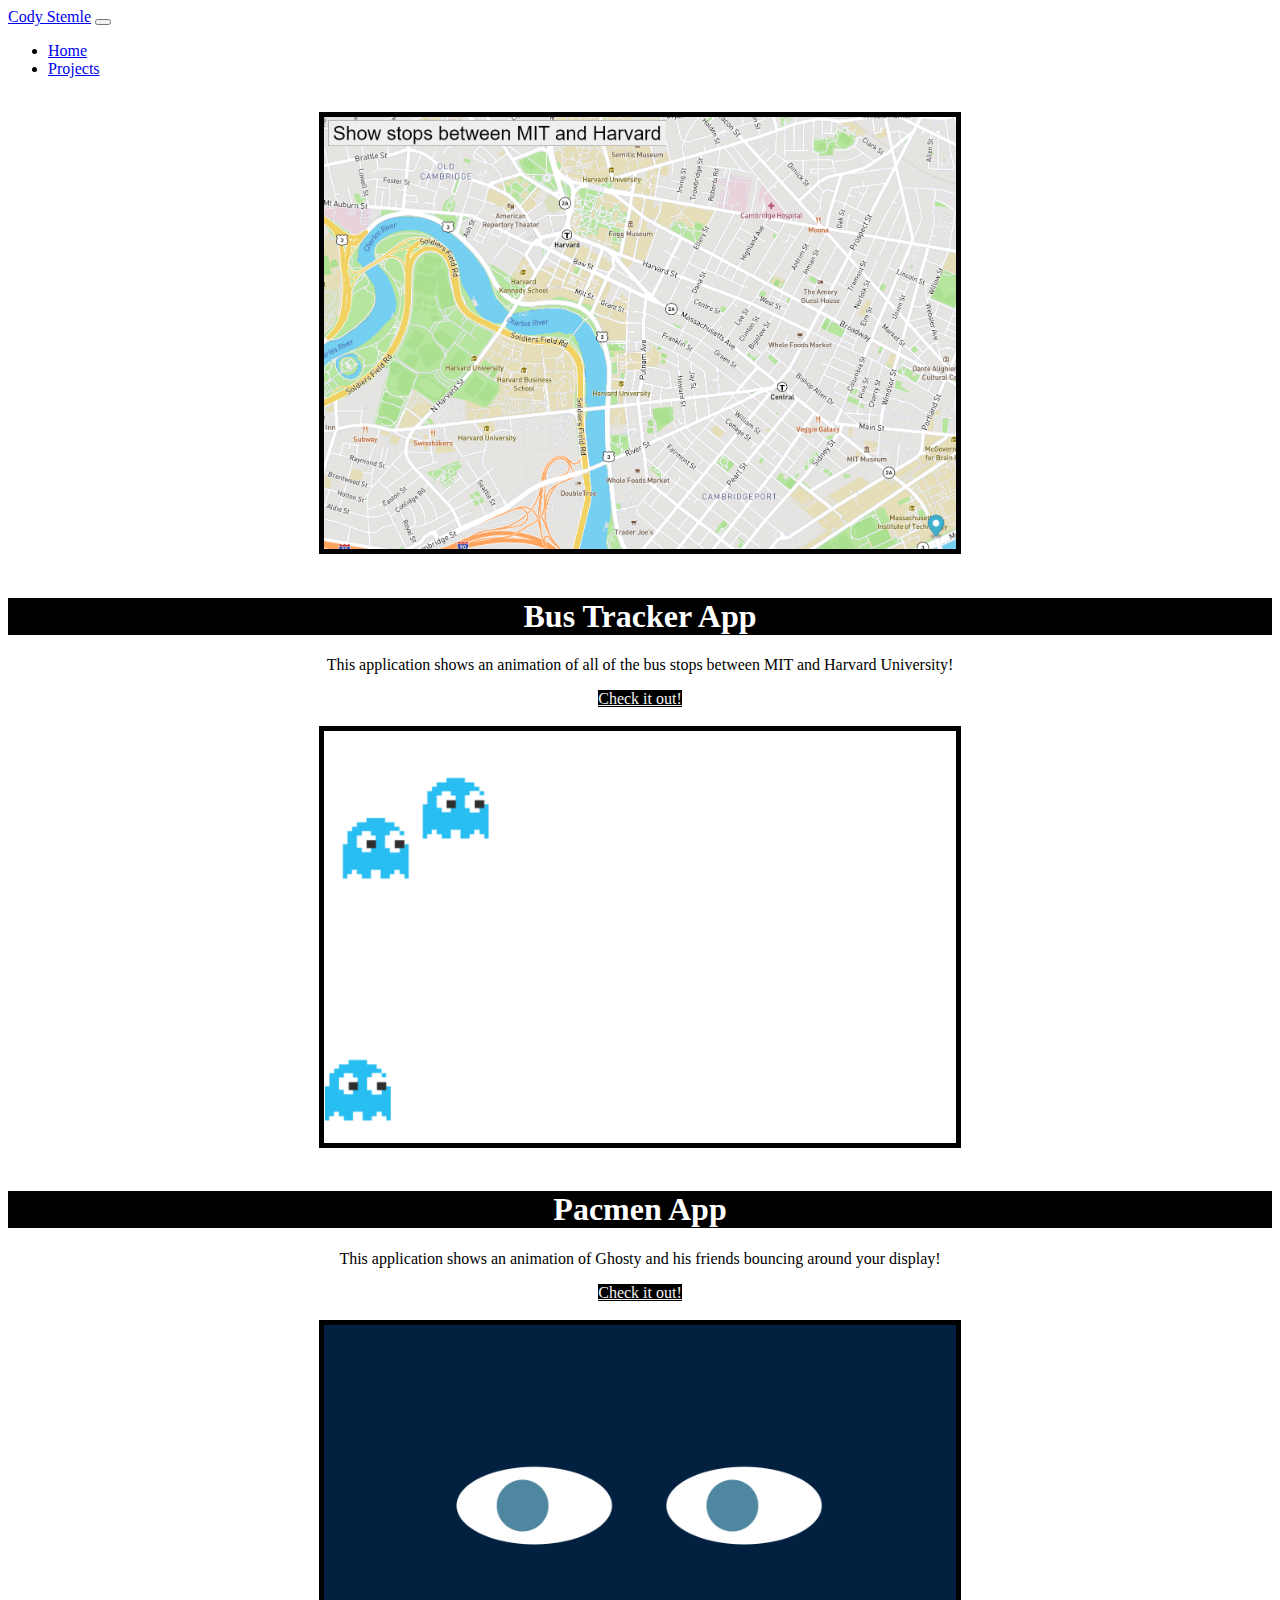
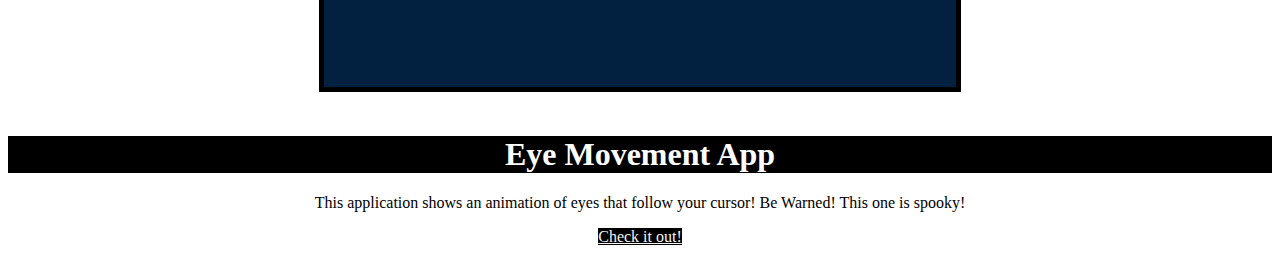
==== projects.html @ 90744a32 "Add files via upload" ====
<!doctype html>

<html lang="en">
<head>
  <meta charset="utf-8">
  <meta name="viewport" content="width=device-width, initial-scale=1">

  <title>Projects</title>
  <meta name="description" content="THe portfolio of Web Developer Mark Stemle">
  <meta name="Mark Stemle" content="Portfolio">
  <link rel="stylesheet" href="styleprojects.css">
  <link href="https://cdn.jsdelivr.net/npm/bootstrap@5.0.2/dist/css/bootstrap.min.css" rel="stylesheet" integrity="sha384-EVSTQN3/azprG1Anm3QDgpJLIm9Nao0Yz1ztcQTwFspd3yD65VohhpuuCOmLASjC" crossorigin="anonymous">

</head>

<body>
    <nav class="navbar navbar-dark bg-dark">
        <div class="container-fluid">
          <a class="navbar-brand" href="#">Cody Stemle</a>
          <button class="navbar-toggler" type="button" data-bs-toggle="collapse" data-bs-target="#navbarSupportedContent" aria-controls="navbarSupportedContent" aria-expanded="false" aria-label="Toggle navigation">
            <span class="navbar-toggler-icon"></span>
          </button>
          <div class="collapse navbar-collapse" id="navbarSupportedContent">
            <ul class="navbar-nav me-auto mb-2 mb-lg-0">
              <li class="nav-item">
                <a class="nav-link active" aria-current="page" href="#">Home</a>
              </li>
              <li class="nav-item">
                <a class="nav-link" href="projects.html">Projects</a>
              </li>
            </ul>
          </div>
        </div>
      </nav>

      <br>

    <div id="busTrack">
        <img id="projectImage" src="busTracker.png" alt="Bus Track Image">
        <br>
        <br>
        <h1>Bus Tracker App</h1>
        <p>This application shows an animation of all of the bus stops between MIT and Harvard University!</p>
        <a href="BUS TRACKER\index.html" class="btn btn-info" id="projectbtn" role="button">Check it out!</a>
    </div>
       <br>

    <div id="pacMen">
        <img id="projectImage" src="pacMen.png" alt="Pacmen Image">
        <br>
        <br>
        <h1>Pacmen App</h1>
        <p>This application shows an animation of Ghosty and his friends bouncing around your display!</p>
        <a href="PacMen Exercise\index.html" class="btn btn-info" id="projectbtn" role="button">Check it out!</a>
    </div>
        <br>
    <div id="eyeMove">
        <img id="projectImage" src="eyes.png" alt="Eye Movement Image">
        <br>
        <br>
        <h1>Eye Movement App</h1>
        <p>This application shows an animation of eyes that follow your cursor! Be Warned! This one is spooky!</p>
        <a href="Eye MovementCody\index.html" class="btn btn-info" id="projectbtn" role="button">Check it out!</a> 
    </div>
    <script src="https://cdn.jsdelivr.net/npm/bootstrap@5.0.2/dist/js/bootstrap.bundle.min.js" integrity="sha384-MrcW6ZMFYlzcLA8Nl+NtUVF0sA7MsXsP1UyJoMp4YLEuNSfAP+JcXn/tWtIaxVXM" crossorigin="anonymous"></script>
</body>
</html>
---- styleprojects.css ----
#projectbtn{
    background-color: black;
    color: whitesmoke;
    border-color: white;
}
    

#projectImage{
    height: 100%;
    width: 50%;
    border-style: solid;
    border-color: black;
    border-width: 5px;
    }

h1{
    background-color: black;
    color: white;
    text-align: center;
    
}

p{
    text-align: center;
}

#busTrack, #pacMen, #eyeMove {
    text-align: center;
}
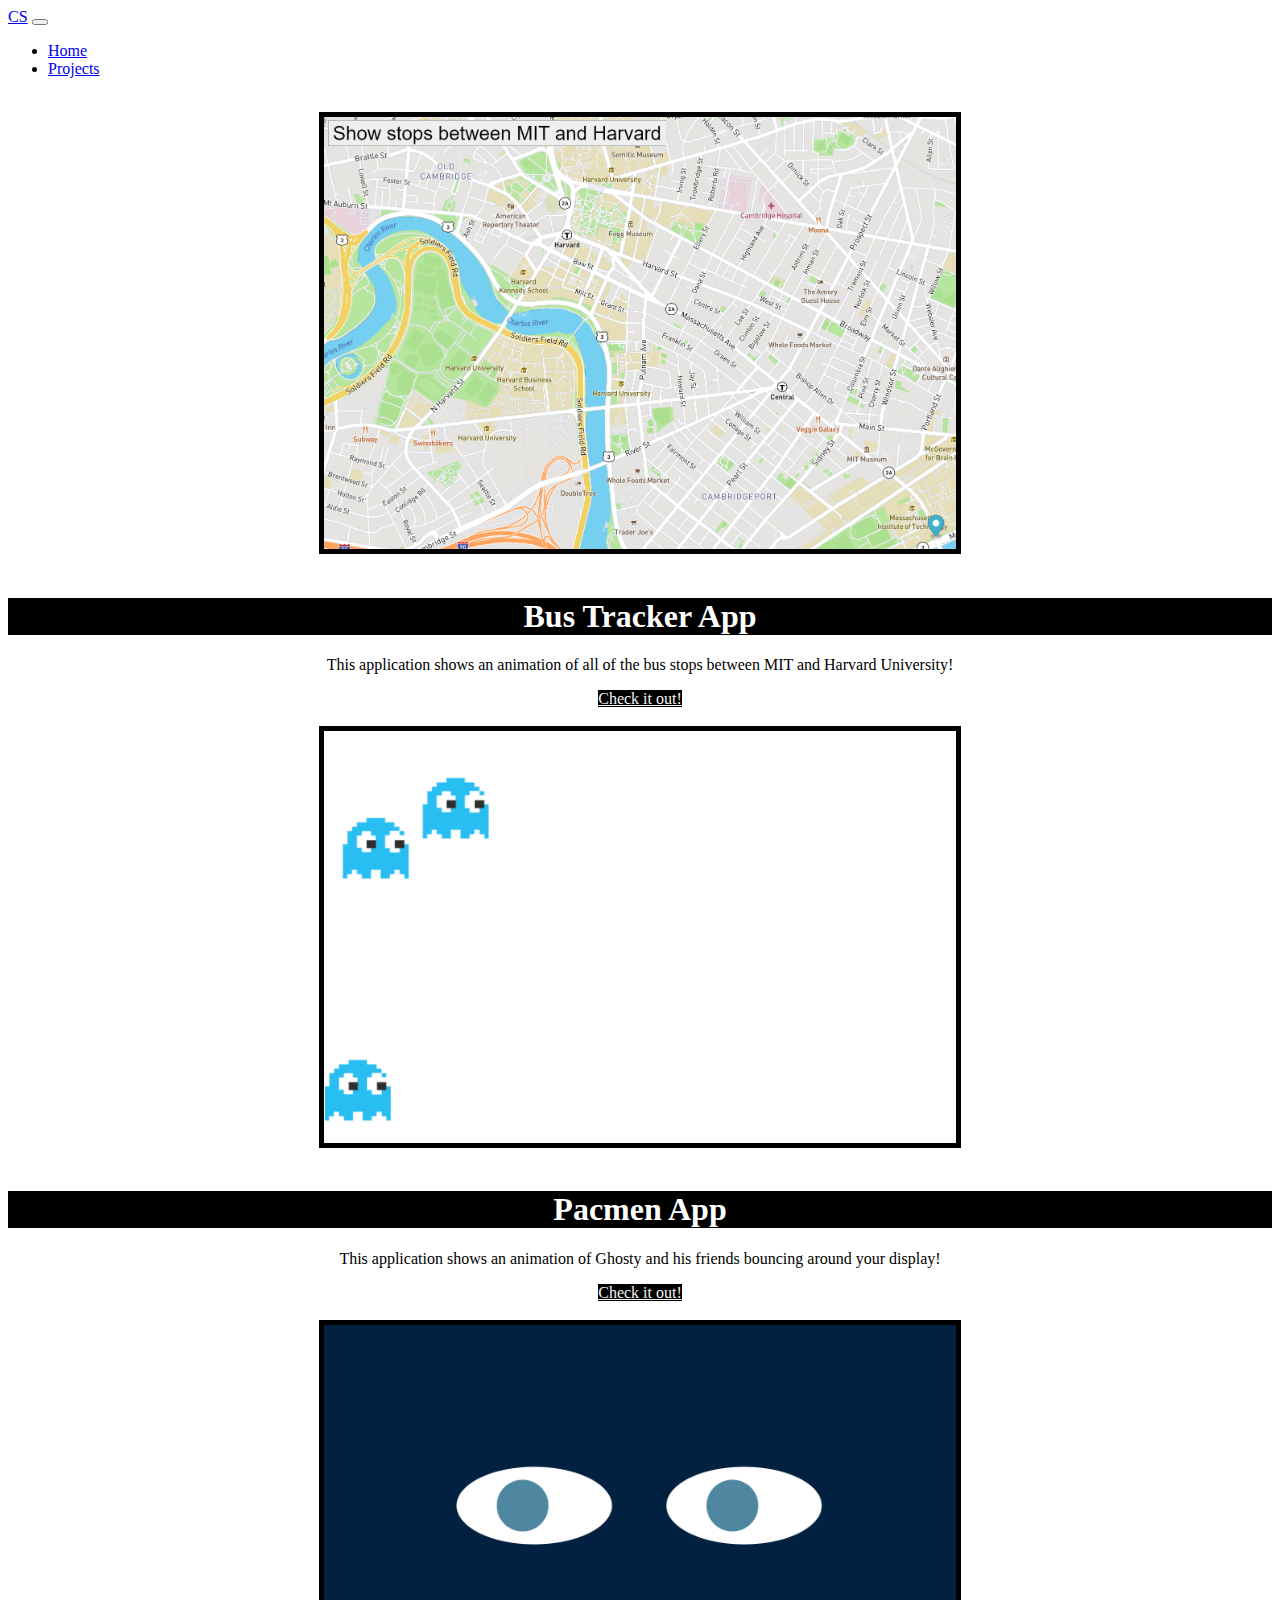
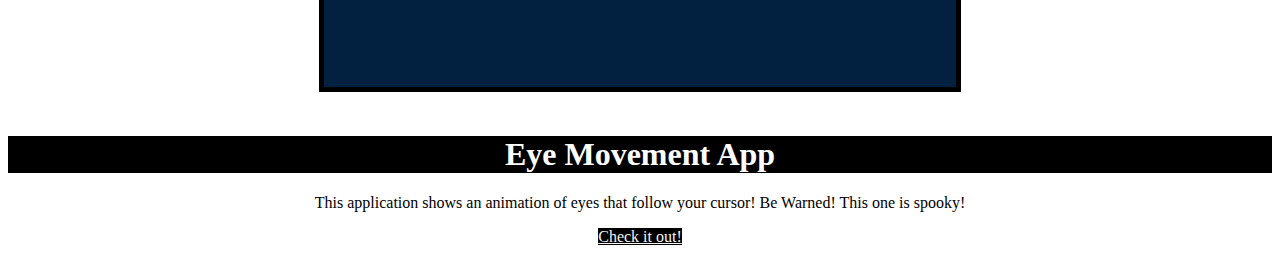
==== commit cc1c7548: "Update projects.html" ====
--- a/projects.html
+++ b/projects.html
@@ -16,14 +16,14 @@
 <body>
     <nav class="navbar navbar-dark bg-dark">
         <div class="container-fluid">
-          <a class="navbar-brand" href="#">Cody Stemle</a>
+          <a class="navbar-brand" href="#">CS</a>
           <button class="navbar-toggler" type="button" data-bs-toggle="collapse" data-bs-target="#navbarSupportedContent" aria-controls="navbarSupportedContent" aria-expanded="false" aria-label="Toggle navigation">
             <span class="navbar-toggler-icon"></span>
           </button>
           <div class="collapse navbar-collapse" id="navbarSupportedContent">
             <ul class="navbar-nav me-auto mb-2 mb-lg-0">
               <li class="nav-item">
-                <a class="nav-link active" aria-current="page" href="#">Home</a>
+                <a class="nav-link active" aria-current="page" href="cstemle.github.io">Home</a>
               </li>
               <li class="nav-item">
                 <a class="nav-link" href="projects.html">Projects</a>
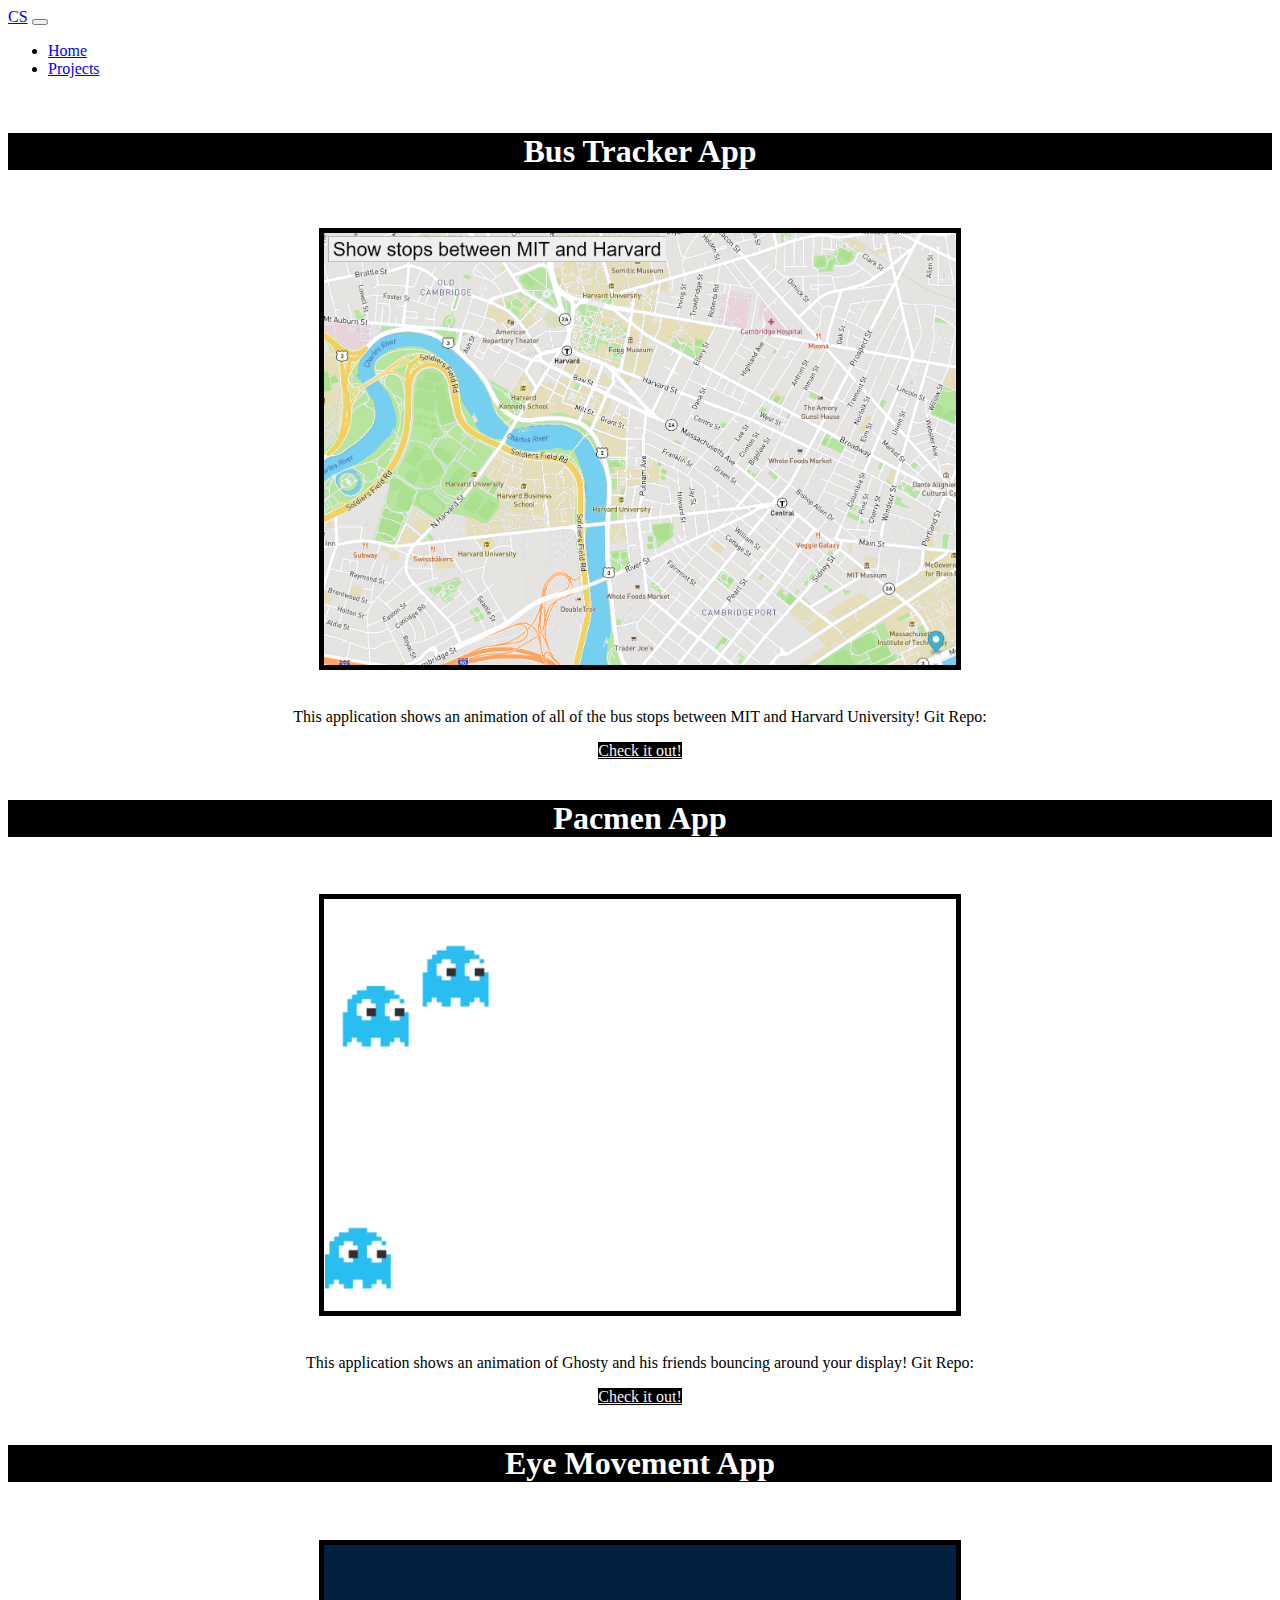
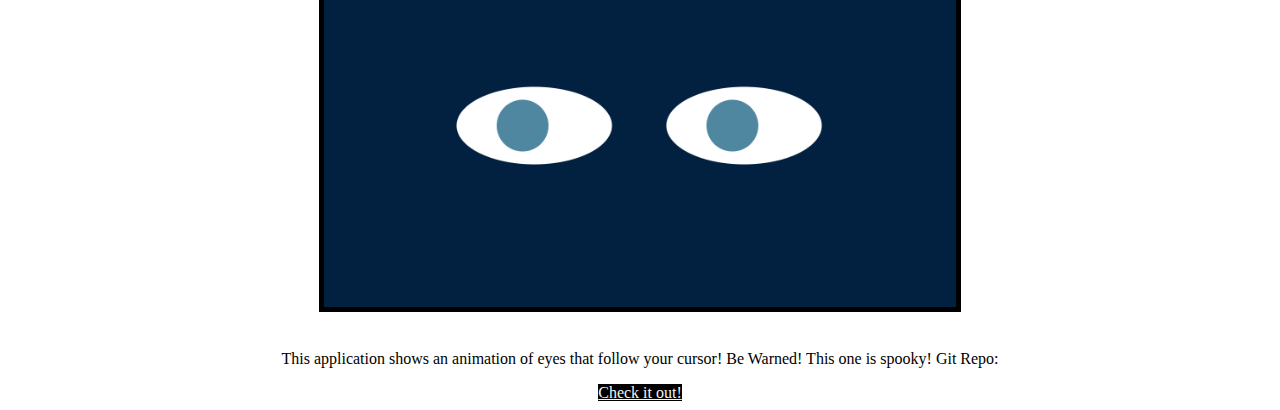
==== commit f23d00ed: "Update projects.html" ====
--- a/projects.html
+++ b/projects.html
@@ -36,30 +36,36 @@
       <br>
 
     <div id="busTrack">
+      <h1>Bus Tracker App</h1>
+      <br>
+      <br>
         <img id="projectImage" src="busTracker.png" alt="Bus Track Image">
         <br>
         <br>
-        <h1>Bus Tracker App</h1>
-        <p>This application shows an animation of all of the bus stops between MIT and Harvard University!</p>
+        <p>This application shows an animation of all of the bus stops between MIT and Harvard University!  Git Repo: <a href=""></a></p>
         <a href="BUS TRACKER\index.html" class="btn btn-info" id="projectbtn" role="button">Check it out!</a>
     </div>
        <br>
 
     <div id="pacMen">
+        <h1>Pacmen App</h1>
+        <br>
+        <br>
         <img id="projectImage" src="pacMen.png" alt="Pacmen Image">
         <br>
         <br>
-        <h1>Pacmen App</h1>
-        <p>This application shows an animation of Ghosty and his friends bouncing around your display!</p>
+        <p>This application shows an animation of Ghosty and his friends bouncing around your display! Git Repo: <a href=""></a></p>
         <a href="PacMen Exercise\index.html" class="btn btn-info" id="projectbtn" role="button">Check it out!</a>
     </div>
         <br>
     <div id="eyeMove">
+       <h1>Eye Movement App</h1>
+      <br>
+      <br>
         <img id="projectImage" src="eyes.png" alt="Eye Movement Image">
         <br>
         <br>
-        <h1>Eye Movement App</h1>
-        <p>This application shows an animation of eyes that follow your cursor! Be Warned! This one is spooky!</p>
+        <p>This application shows an animation of eyes that follow your cursor! Be Warned! This one is spooky! Git Repo: <a href=""></a></p>
         <a href="Eye MovementCody\index.html" class="btn btn-info" id="projectbtn" role="button">Check it out!</a> 
     </div>
     <script src="https://cdn.jsdelivr.net/npm/bootstrap@5.0.2/dist/js/bootstrap.bundle.min.js" integrity="sha384-MrcW6ZMFYlzcLA8Nl+NtUVF0sA7MsXsP1UyJoMp4YLEuNSfAP+JcXn/tWtIaxVXM" crossorigin="anonymous"></script>
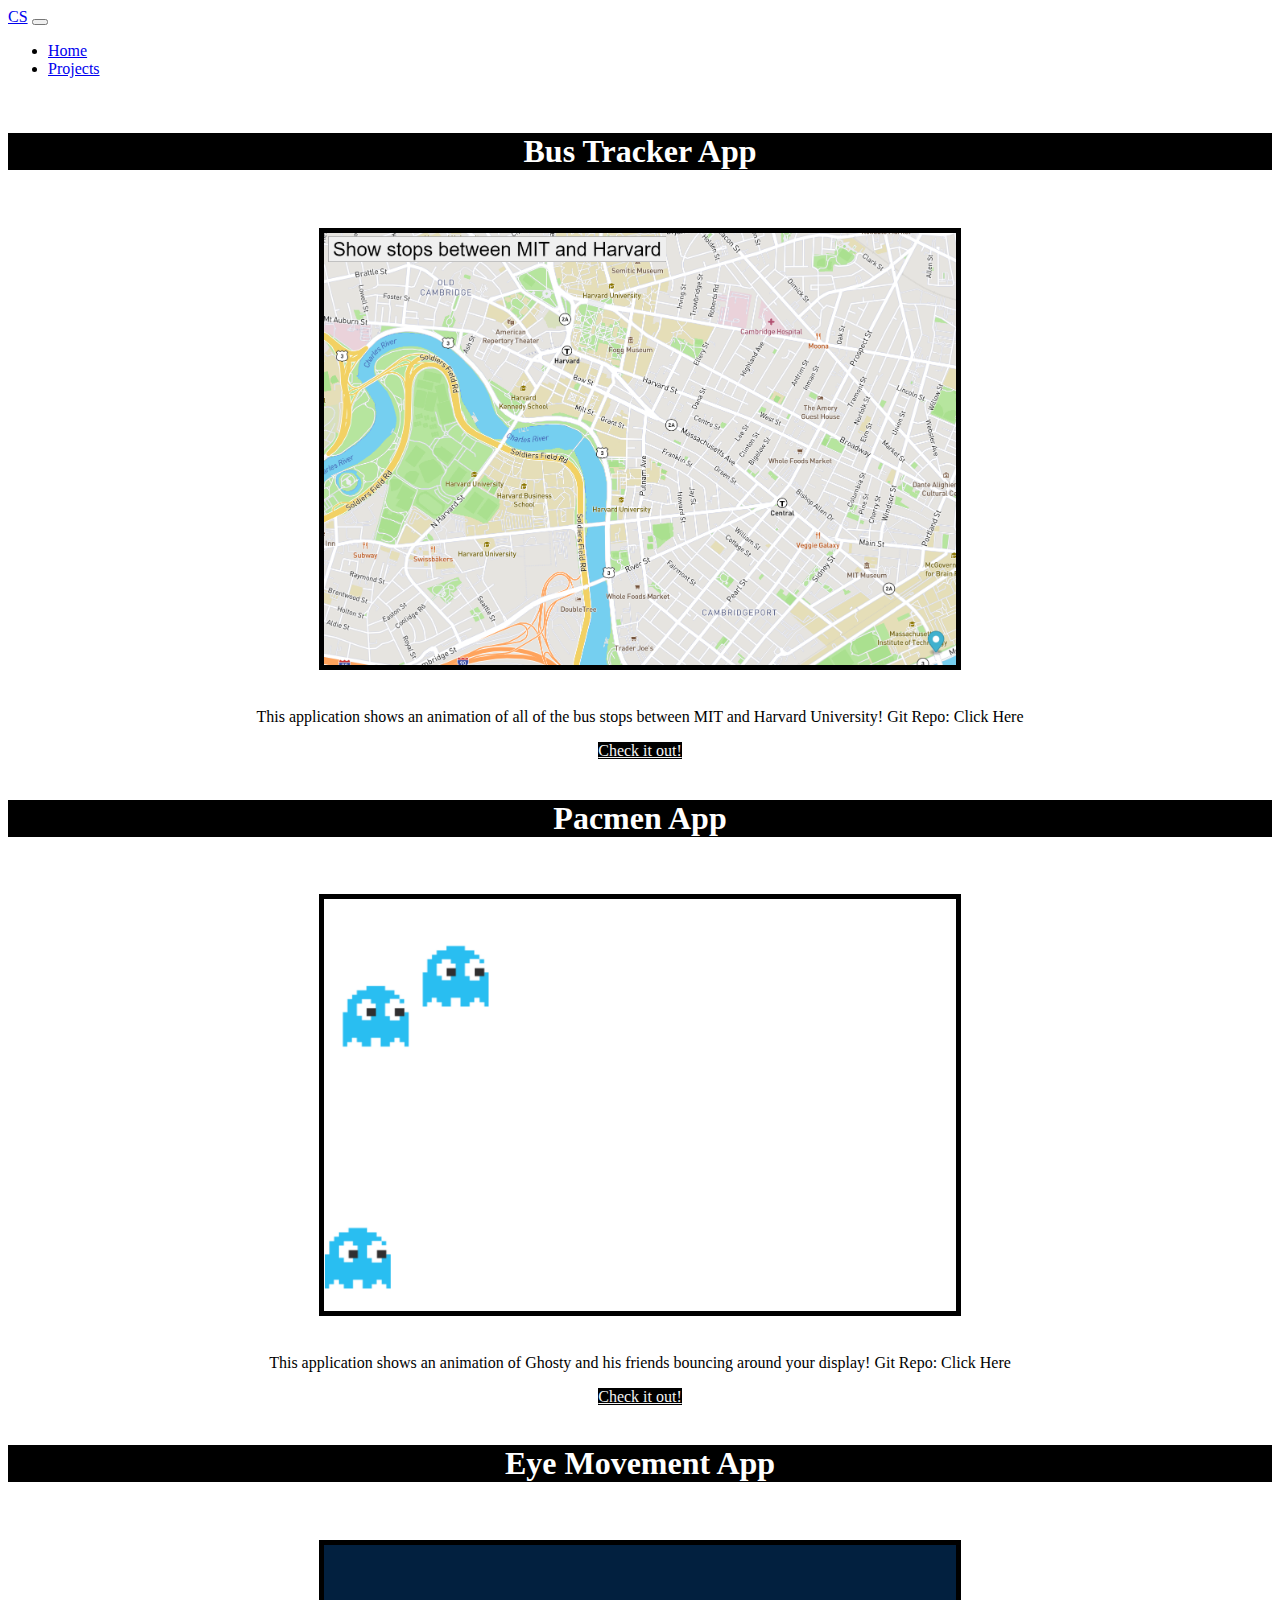
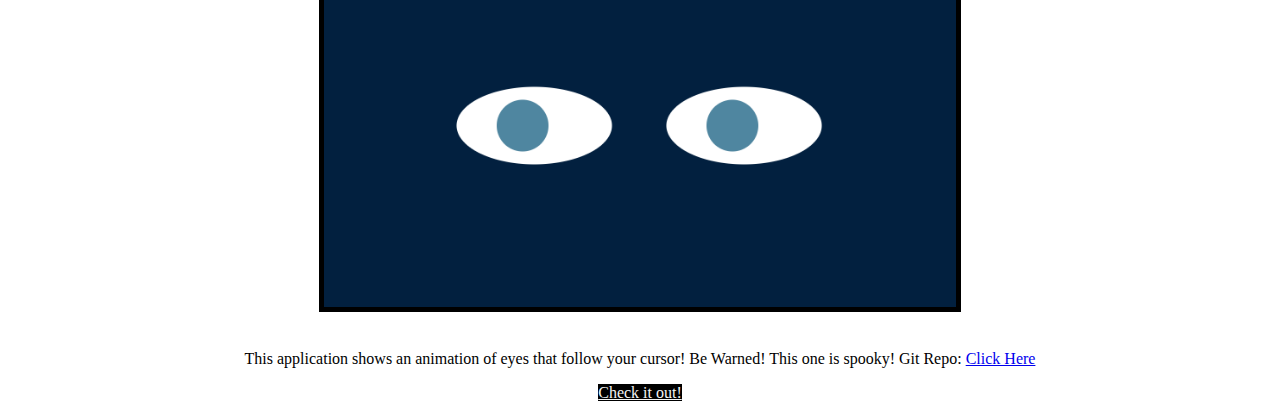
==== commit 438dc2b7: "Update projects.html" ====
--- a/projects.html
+++ b/projects.html
@@ -42,7 +42,7 @@
         <img id="projectImage" src="busTracker.png" alt="Bus Track Image">
         <br>
         <br>
-        <p>This application shows an animation of all of the bus stops between MIT and Harvard University!  Git Repo: <a href=""></a></p>
+        <p>This application shows an animation of all of the bus stops between MIT and Harvard University!  Git Repo: <a href="https://github.com/cstemle/bustrackermitproject.git"></a>Click Here</p>
         <a href="BUS TRACKER\index.html" class="btn btn-info" id="projectbtn" role="button">Check it out!</a>
     </div>
        <br>
@@ -54,7 +54,7 @@
         <img id="projectImage" src="pacMen.png" alt="Pacmen Image">
         <br>
         <br>
-        <p>This application shows an animation of Ghosty and his friends bouncing around your display! Git Repo: <a href=""></a></p>
+        <p>This application shows an animation of Ghosty and his friends bouncing around your display! Git Repo: <a href="https://github.com/cstemle/pacmenapp.git"></a>Click Here</p>
         <a href="PacMen Exercise\index.html" class="btn btn-info" id="projectbtn" role="button">Check it out!</a>
     </div>
         <br>
@@ -65,7 +65,7 @@
         <img id="projectImage" src="eyes.png" alt="Eye Movement Image">
         <br>
         <br>
-        <p>This application shows an animation of eyes that follow your cursor! Be Warned! This one is spooky! Git Repo: <a href=""></a></p>
+        <p>This application shows an animation of eyes that follow your cursor! Be Warned! This one is spooky! Git Repo: <a href="https://github.com/cstemle/eyemovementapp.git">Click Here</a></p>
         <a href="Eye MovementCody\index.html" class="btn btn-info" id="projectbtn" role="button">Check it out!</a> 
     </div>
     <script src="https://cdn.jsdelivr.net/npm/bootstrap@5.0.2/dist/js/bootstrap.bundle.min.js" integrity="sha384-MrcW6ZMFYlzcLA8Nl+NtUVF0sA7MsXsP1UyJoMp4YLEuNSfAP+JcXn/tWtIaxVXM" crossorigin="anonymous"></script>
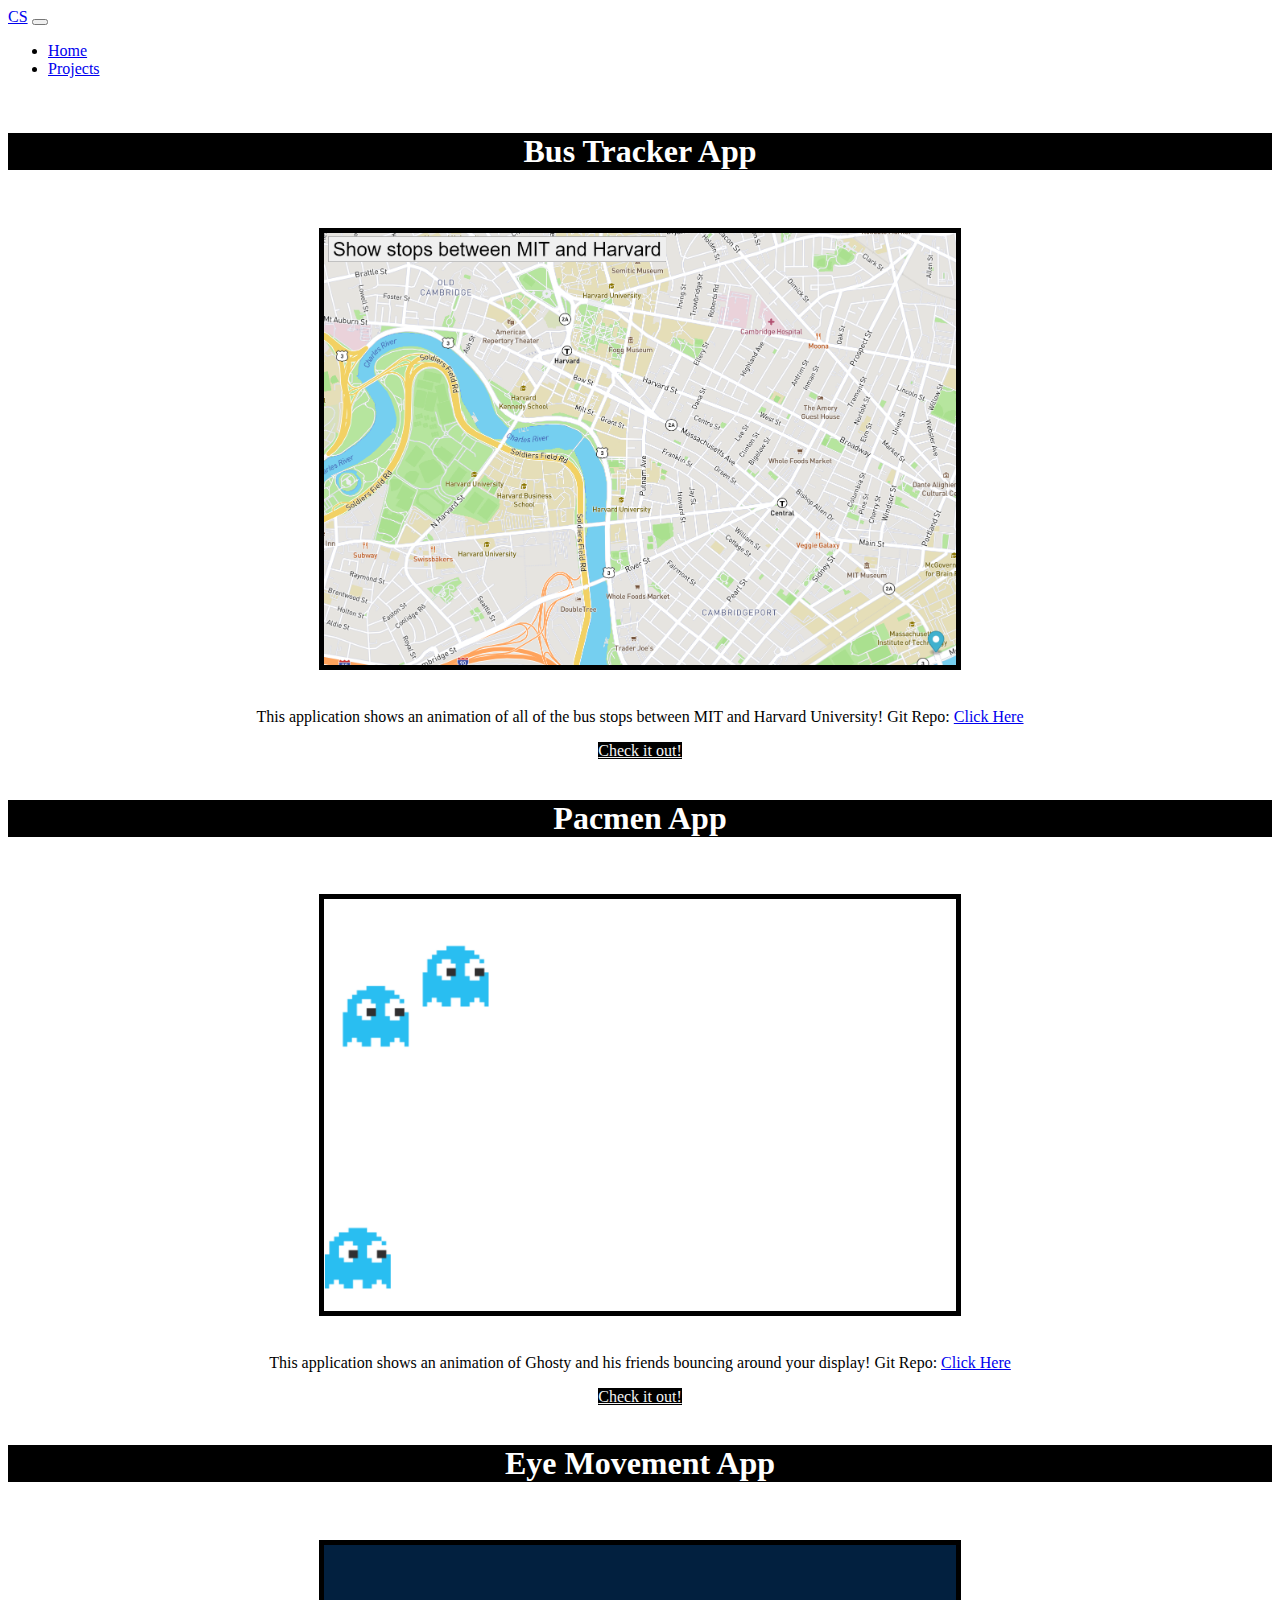
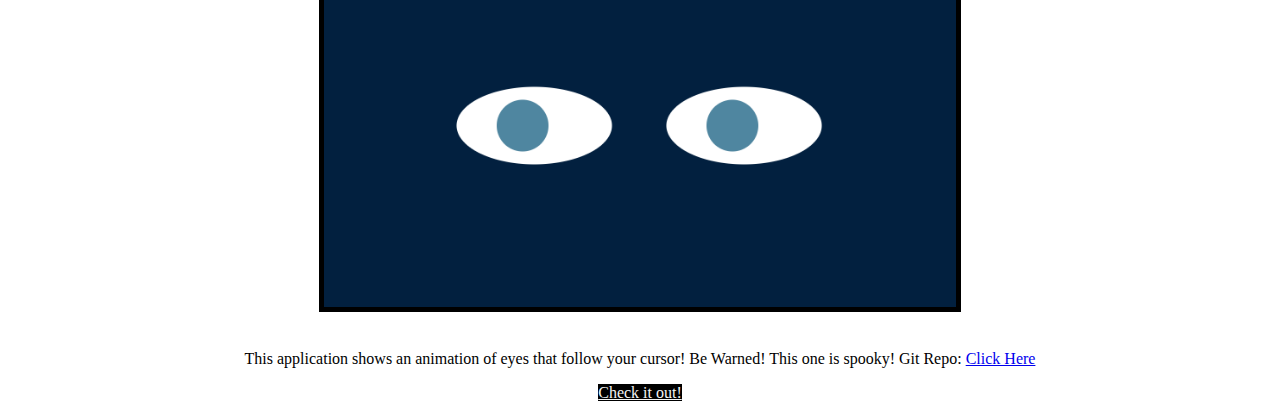
==== commit 65ec7fed: "Update projects.html" ====
--- a/projects.html
+++ b/projects.html
@@ -42,7 +42,7 @@
         <img id="projectImage" src="busTracker.png" alt="Bus Track Image">
         <br>
         <br>
-        <p>This application shows an animation of all of the bus stops between MIT and Harvard University!  Git Repo: <a href="https://github.com/cstemle/bustrackermitproject.git"></a>Click Here</p>
+        <p>This application shows an animation of all of the bus stops between MIT and Harvard University!  Git Repo: <a href="https://github.com/cstemle/bustrackermitproject.git">Click Here</a></p>
         <a href="BUS TRACKER\index.html" class="btn btn-info" id="projectbtn" role="button">Check it out!</a>
     </div>
        <br>
@@ -54,7 +54,7 @@
         <img id="projectImage" src="pacMen.png" alt="Pacmen Image">
         <br>
         <br>
-        <p>This application shows an animation of Ghosty and his friends bouncing around your display! Git Repo: <a href="https://github.com/cstemle/pacmenapp.git"></a>Click Here</p>
+        <p>This application shows an animation of Ghosty and his friends bouncing around your display! Git Repo: <a href="https://github.com/cstemle/pacmenapp.git">Click Here</a></p>
         <a href="PacMen Exercise\index.html" class="btn btn-info" id="projectbtn" role="button">Check it out!</a>
     </div>
         <br>
